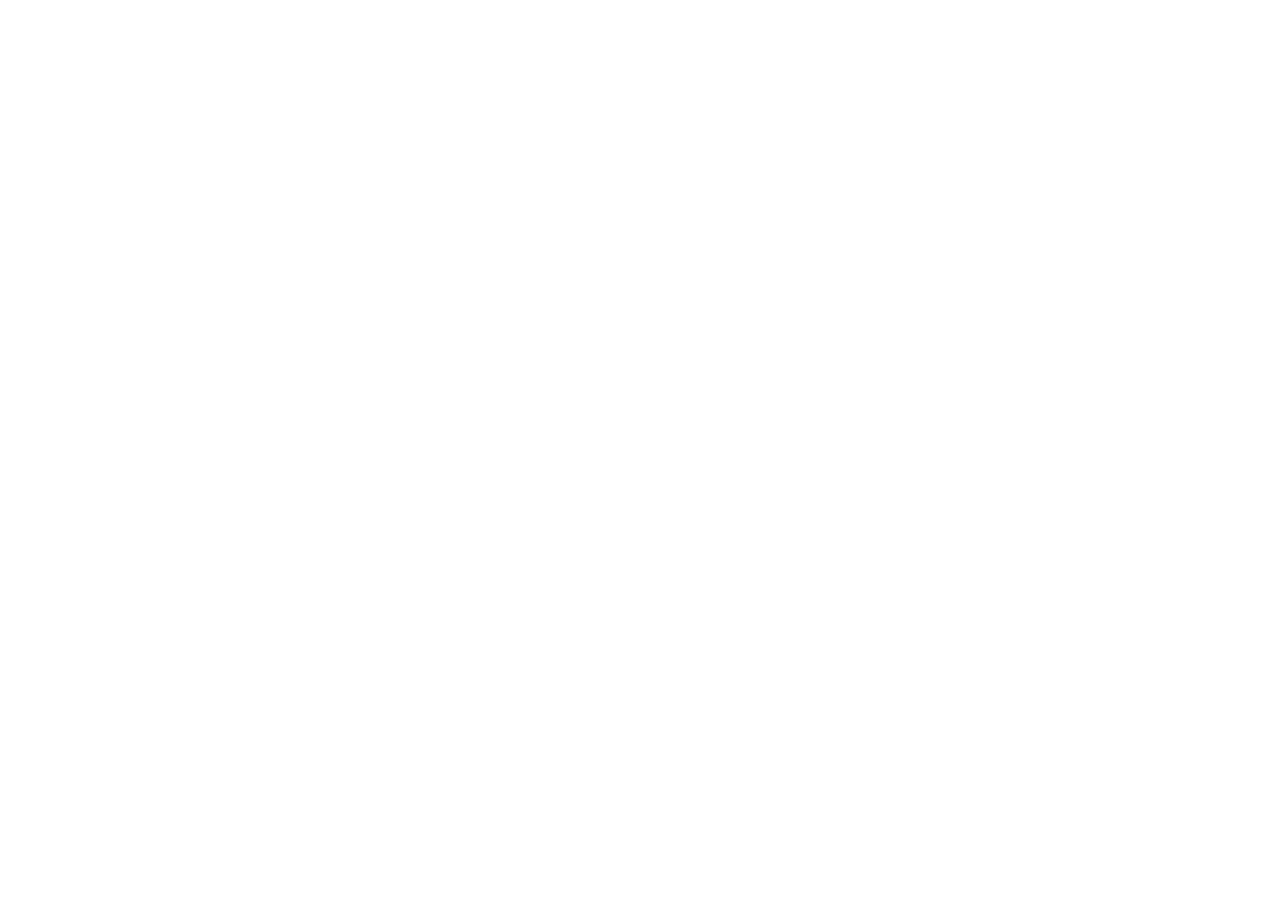
==== MAIL/index.html @ a88dfd94 "Folder Structure" ====
<!DOCTYPE html>
<html lang="en">
<head>
    <meta charset="UTF-8">
    <meta http-equiv="X-UA-Compatible" content="IE=edge">
    <meta name="viewport" content="width=device-width, initial-scale=1.0">
    <link rel="stylesheet" href="./assets/css/style.css">
    <title>Mail</title>
</head>
<body>

    
    <script src="./assets/js/main.js"></script>
</body>
</html>
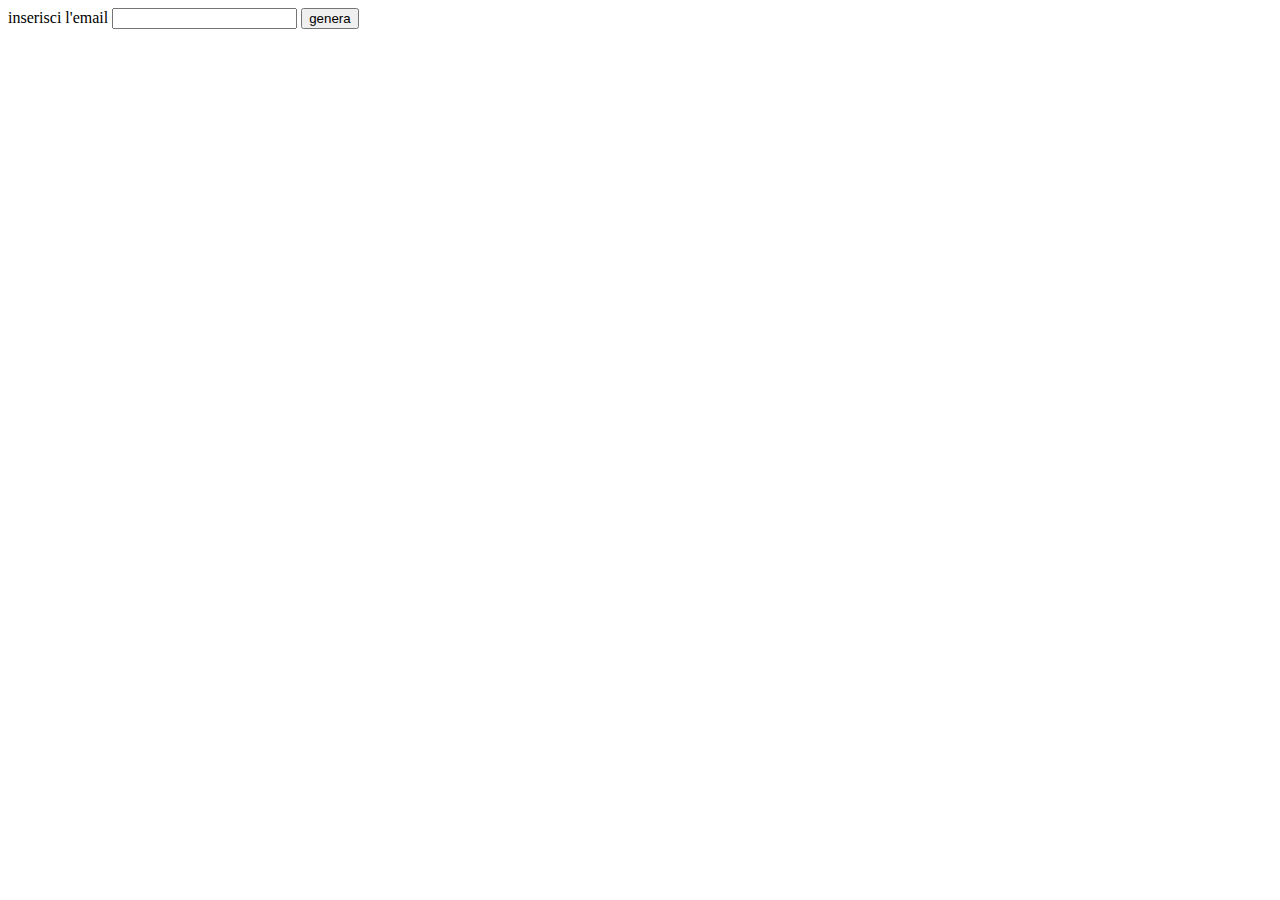
==== commit 15e9bac0: "Reading of incoming emails and printing on console" ====
--- a/MAIL/index.html
+++ b/MAIL/index.html
@@ -8,8 +8,9 @@
     <title>Mail</title>
 </head>
 <body>
-
-    
+    <label for="email">inserisci l'email</label>
+    <input type="email" name="" id="email_input">
+    <button id="btn">genera</button>
     <script src="./assets/js/main.js"></script>
 </body>
 </html>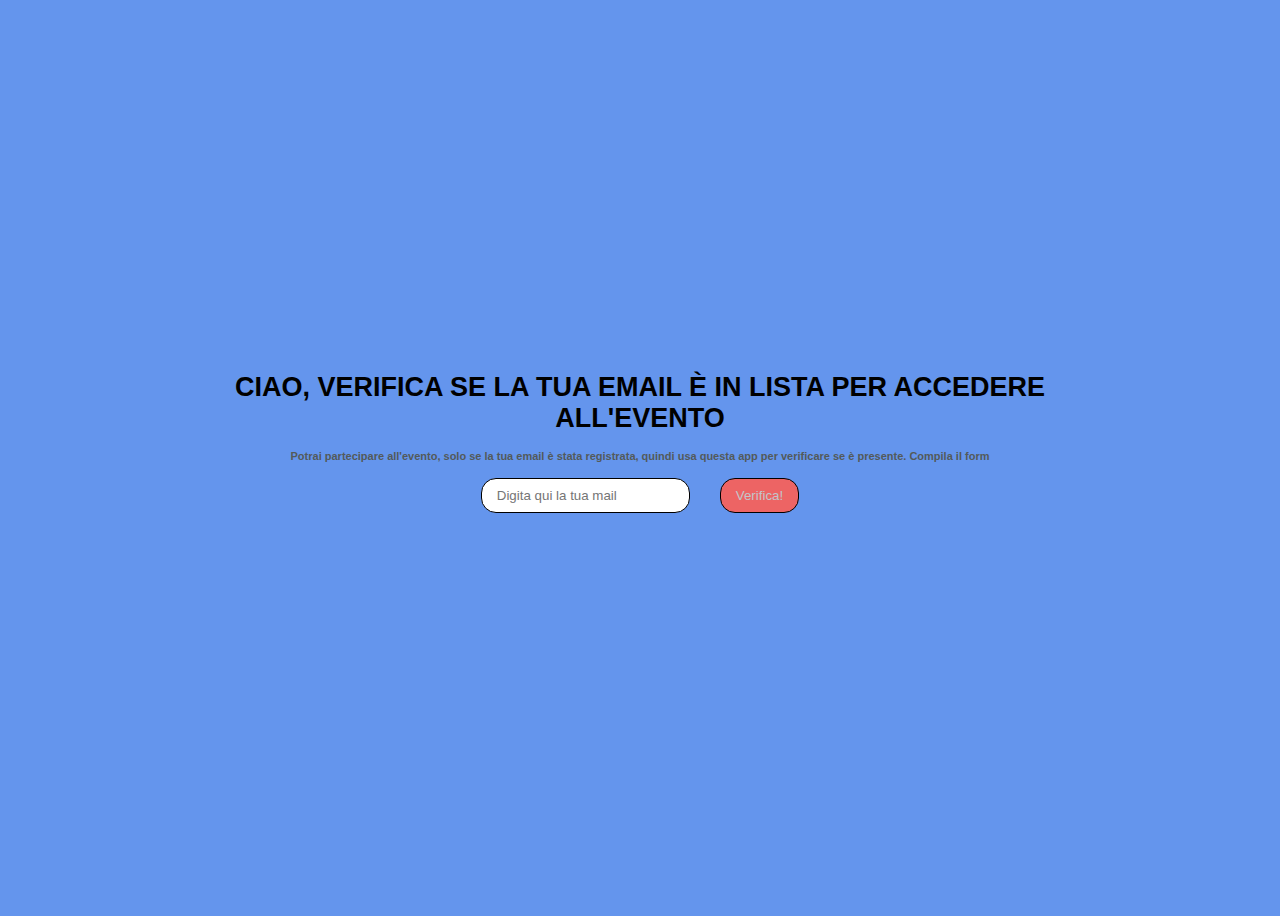
==== commit 5c723d2b: "Completed MAIL layout" ====
--- a/MAIL/index.html
+++ b/MAIL/index.html
@@ -1,16 +1,34 @@
 <!DOCTYPE html>
 <html lang="en">
+
 <head>
     <meta charset="UTF-8">
     <meta http-equiv="X-UA-Compatible" content="IE=edge">
     <meta name="viewport" content="width=device-width, initial-scale=1.0">
+    <title>MAIL</title>
+
     <link rel="stylesheet" href="./assets/css/style.css">
-    <title>Mail</title>
 </head>
+
 <body>
-    <label for="email">inserisci l'email</label>
-    <input type="email" name="" id="email_input">
-    <button id="btn">genera</button>
+
+    <div class="container">
+        <h1>ciao, verifica se la tua email è in lista per accedere all'evento</h1>
+        <h3>Potrai partecipare all'evento, solo se la tua email è stata registrata, quindi usa questa app per verificare se è presente. Compila il form </h3>
+        <div class="form">
+            
+            <input type="email" id="emailCheck" placeholder="Digita qui la tua mail">
+
+            <button id="check">Verifica!</button>
+
+        </div>
+
+        <div id="risposta"></div>
+
+    </div>
+
     <script src="./assets/js/main.js"></script>
+
 </body>
+
 </html>--- a/MAIL/assets/css/style.css
+++ b/MAIL/assets/css/style.css
@@ -0,0 +1,65 @@
+body {
+    background-color: cornflowerblue;
+    font-family: Arial, Helvetica, sans-serif;
+    height: 100vh;
+    display: flex;
+    justify-content: center;
+    align-items: center;
+}
+
+.container {
+    width: 70%;
+    margin: auto;
+}
+h1 {
+    color: rgb(0, 0, 0);
+    font-size: 27px;
+    text-transform: uppercase;
+}
+
+h3 {
+    color: #535a5a;
+    font-size: 11px;
+    padding: 1rem;
+}
+h1,h3{
+    text-align: center;
+    margin: 0 2rem;
+}
+input#emailCheck {
+    border-radius: 15px;
+    border: 1px solid black;
+    padding: 3px 15px;
+}
+ #request>span{
+    color: black;
+    margin: 0 22px;
+}
+.form {
+    display: flex;
+    justify-content: center;
+    padding-bottom: 2rem;
+    height: 35px;
+}
+
+button#check {
+    margin-left: 30px;
+    right: 3rem;
+    padding: 0 15px;
+    color: #c3c5ca;
+    background-color: rgb(237, 100, 100);
+    border: 1px solid black;
+    border-radius: 15px;
+}
+
+button#check:hover {
+    background-color: rgb(175, 54, 54);
+    text-decoration: underline;
+    color: white;
+    cursor: pointer;
+}
+
+.block {
+    display: block;
+    text-align: center;
+}